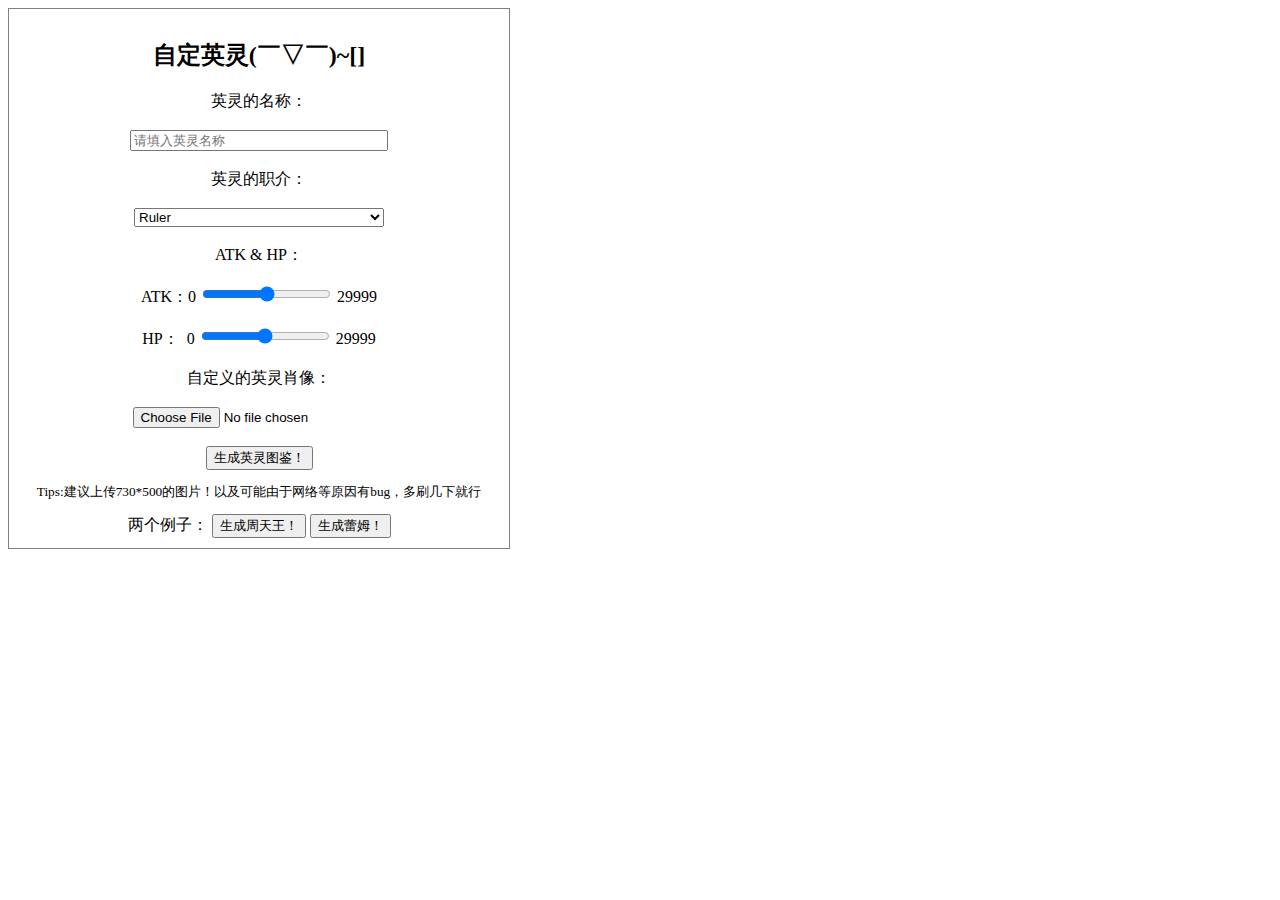
==== fgo.html @ 7c6b0bfb "Add files via upload" ====
<!DOCTYPE html>
<html>
<head>
	<meta charset="utf-8">
	<meta name="viewport" content="width=device-width, initial-scale=1">
	<title>自定义英灵-by-俊采新驰</title>
	<style type="text/css">
		#main-container
		{
			border: 1px solid grey;
			position: relative;
			float: left;
			padding-top: 10px;
			padding-bottom: 10px;
			width: 100%;
			max-width: 500px;
			text-align: center;
		}
		#Canvas-container
		{
			position: relative;
			float: left;
			max-width: 500px;
			width: 100%;
		}
	</style>
	<script type="text/javascript">
		function preLoadImg(url) //图片预下载用的函数
		{ 
			var img = new Image(); 
			img.src = url;
		} 
		function imgPreview(fileDom)//上传图片用的函数
		{
        	//判断是否支持FileReader
        	if (window.FileReader) {
        		var reader = new FileReader();
        	} else {
        		alert("您的设备不支持上传图片功能，如需该功能请升级您的设备！");
        	}
        	//获取文件
        	var file = fileDom.files[0];
        	var imageType = /^image\//;
        	//是否是图片
        	if (!imageType.test(file.type)) 
        	{
        		alert("请选择图片！");
        		return;
        	}	
	        //读取完成
	        reader.onload = function(e) 
	        {
	            //获取图片dom
	            var img = document.getElementById("preview");
	            //图片路径设置为读取的图片
	            img.src = e.target.result;
	        };
	        reader.readAsDataURL(file);
	    }
	    function get_pic(id)//画出图鉴的函数
	    {
	    	var canvas=document.getElementById(id);
	    	var content=canvas.getContext("2d");
	    	var img_bg=new Image();
	    	var img_logo=new Image();
	    	var img_hero=new Image();
	    	var Hero_class=document.getElementById("Hero_class").value;
	    	var Hero_name=document.getElementById("Hero_name").value;
	    	var ATK=document.getElementById("ATK").value;
	    	var HP=document.getElementById("HP").value;
	    	var img_hero=document.getElementById("preview");

	    	if(!Hero_name) 
	    	{
	    		alert("请输入英灵名称！！");return;
	    	}
	    	if(!img_hero.src) 
	    	{
	    		alert("请先上传英灵肖像！！");return;
	    	}
	    	img_bg.src="img/fgo/fgo_bg.png";
	    	img_logo.src="img/fgo/logo_" + Hero_class + ".png";
	    	preLoadImg(img_bg.src);
	    	preLoadImg(img_logo.src);
	    	preLoadImg(img_hero.src);
	    	img_bg.onload = function()
	    	{
	    		content.drawImage(img_hero,0,0,500,730);
	    		content.drawImage(img_bg,0,0,500,850);
	    		content.drawImage(img_logo,0,0,500,850);
	    		/*职介部分*/
				content.textAlign="center";//是文字居中
				content.font="50px bentham";//暂时使用改字体
				content.lineWidth = 3;//描边的宽度
				content.strokeStyle = "black";//描边的颜色
				content.strokeText(Hero_class,250,727);
				content.fillStyle="white";//内部颜色
				content.fillText(Hero_class,250,727);
				/*短横线*/
				content.strokeStyle="white";
				content.moveTo(100,732);
				content.lineTo(400,732);
				content.lineWidth = 2;
				content.stroke();
				/*英灵名称*/
				content.font="20px bentham";
				content.lineWidth = 3;
				content.strokeStyle = "black";
				content.strokeText(Hero_name,250,753);
				content.fillStyle="white";
				content.fillText(Hero_name,250,753);
				/*ATK*/
				content.font="50px bentham";
				content.lineWidth = 3;
				content.strokeStyle = "black";
				content.strokeText(ATK,130,830);
				content.fillStyle="white";
				content.fillText(ATK,130,830);
				/*HP*/
				content.strokeStyle = "black";
				content.strokeText(HP,370,830);
				content.fillStyle="white";
				content.fillText(HP,370,830);
			}
			/*画布内有图片存在，故不能使用toDataURL()
			var dataURL = canvas.toDataURL();
			document.getElementById('pic_show').src = dataURL;*/
			canvas.hidden=null;
		}
		function get_zhou()//生成周杰伦样例的函数
		{
			clear('myCanvas');
			document.getElementById("preview").src="img/fgo/zhoutianwang.png";
			document.getElementById("Hero_class").value="Caster";
			document.getElementById("Hero_name").value="周杰伦";
			document.getElementById("ATK").value="12021";
			document.getElementById("HP").value="15036";
			get_pic('myCanvas');
		}
		function get_lei()//生成蕾姆样例的函数
		{
			clear('myCanvas');
			document.getElementById("preview").src="img/fgo/leimu.png";
			document.getElementById("Hero_class").value="Berserker";
			document.getElementById("Hero_name").value="蕾姆";
			document.getElementById("ATK").value="14046";
			document.getElementById("HP").value="13098";
			get_pic('myCanvas');
		}
		function clear(id)
		{
			var canvas=document.getElementById(id);	
			var content=canvas.getContext("2d");
			content.fillStyle="ffffff";
			content.fillRect(0,0,500,850);
		}
	</script>
</head>
<body>
	<div id="main-container" >
		<h2>自定英灵(￣▽￣)~[]</h2>
		英灵的名称：<br><br>
		<input type="text" id="Hero_name" placeholder="请填入英灵名称" style="max-width:250px; width: 100%"><br><br>
		英灵的职介：<br><br>
		<select id="Hero_class" style="max-width:250px; width: 100%">
			<option value="Saber">Saber</option>
			<option value="Lancer">Lancer</option>
			<option value="Archer">Archer</option>
			<option value="Rider">Rider</option>
			<option value="Caster">Caster</option>
			<option value="Assassin">Assassin</option>
			<option value="Berserker">Berserker</option>
			<option value="Ruler" selected>Ruler</option>
			<option value="Avenger">Avenger</option>
		</select><br><br>
		ATK &amp; HP：<br><br>
		ATK：0 <input type="range" id="ATK" min="0" max="29999"> 29999
		<br>
		<br>
		HP：&nbsp; 0 <input type="range" id="HP" min="0" max="29999"> 29999
		<br>
		<br>
		自定义的英灵肖像：<br><br>
		<input type="file" name="file" onchange="imgPreview(this)" value="上传图片">
		<br>
		<br>
		<a href="#Canvas-position"><button onclick="get_pic('myCanvas')">生成英灵图鉴！</button></a>
		<br>
		<p style="font-size: 10pt">Tips:建议上传730*500的图片！以及可能由于网络等原因有bug，多刷几下就行</p>
		两个例子：
		<a href="#Canvas-position"><button onclick="get_zhou()">生成周天王！</button></a>
		<a href="#Canvas-position"><button onclick="get_lei()">生成蕾姆！</button></a>
		<img id="preview" hidden="hidden">
	</div>
	<div id="Canvas-container">
		<a name="Canvas-position">
			<canvas id="myCanvas" width="500" height="850" style="border:1px solid #c3c3c3" hidden="hidden">
				你的浏览器不支持canvas，请更换浏览器！
			</canvas>
		</a>
	</div>
</body>
</html>
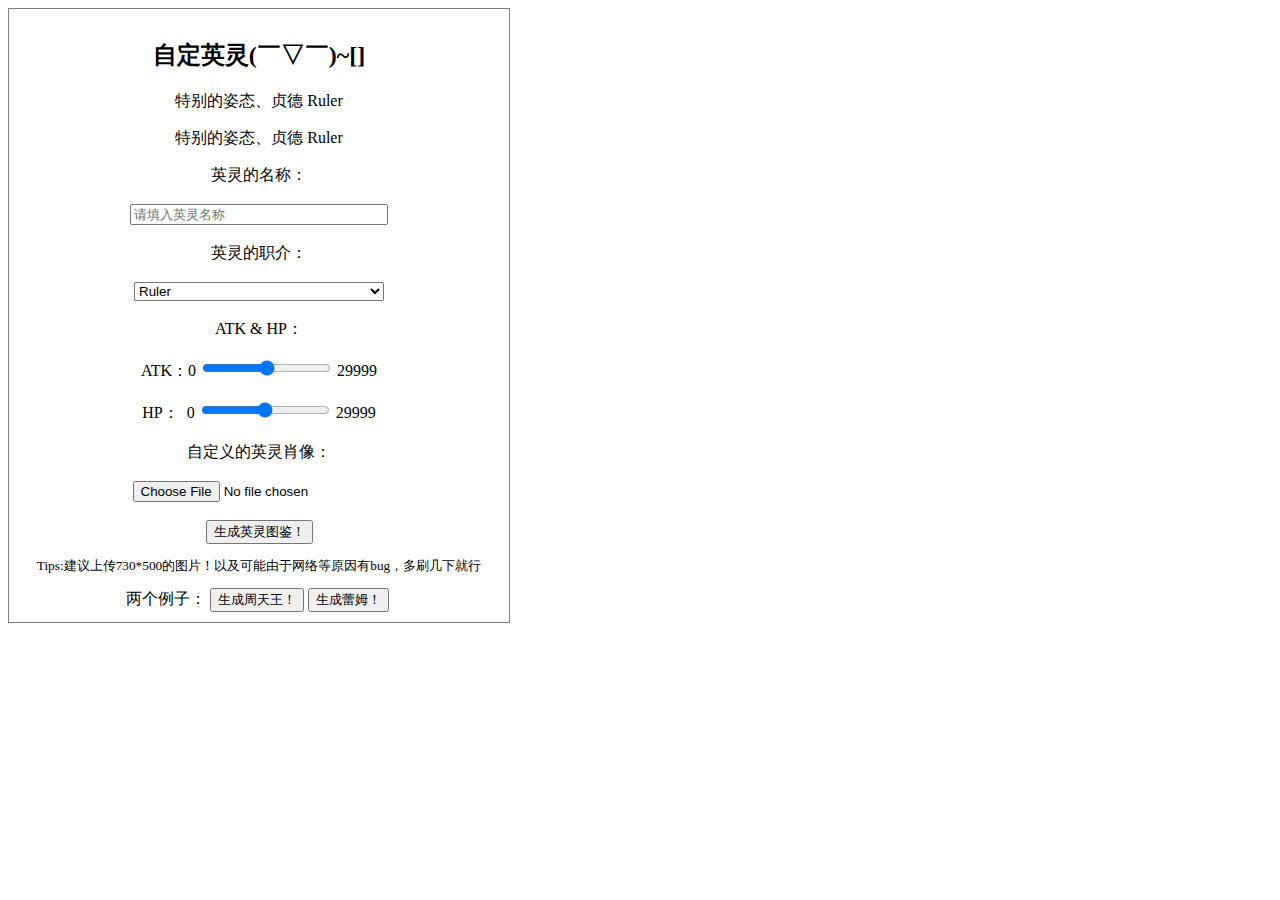
==== commit 58c21dc8: "Add files via upload" ====
--- a/fgo.html
+++ b/fgo.html
@@ -22,6 +22,10 @@
 			float: left;
 			max-width: 500px;
 			width: 100%;
+		}
+		@font-face {
+			font-family: FGO;
+			src: url('Font/CasadSerial-Medium.ttf') format("truetype");
 		}
 	</style>
 	<script type="text/javascript">
@@ -61,9 +65,12 @@
 	    {
 	    	var canvas=document.getElementById(id);
 	    	var content=canvas.getContext("2d");
-	    	var img_bg=new Image();
 	    	var img_logo=new Image();
 	    	var img_hero=new Image();
+	    	var img_bg=new Image();
+	    	img_logo.crossOrigin = '';
+	    	img_hero.crossOrigin = '';
+	    	img_bg.crossOrigin = '';
 	    	var Hero_class=document.getElementById("Hero_class").value;
 	    	var Hero_name=document.getElementById("Hero_name").value;
 	    	var ATK=document.getElementById("ATK").value;
@@ -90,8 +97,8 @@
 	    		content.drawImage(img_logo,0,0,500,850);
 	    		/*职介部分*/
 				content.textAlign="center";//是文字居中
-				content.font="50px bentham";//暂时使用改字体
-				content.lineWidth = 3;//描边的宽度
+				content.font="50px FGO";
+				content.lineWidth = 4;//描边的宽度
 				content.strokeStyle = "black";//描边的颜色
 				content.strokeText(Hero_class,250,727);
 				content.fillStyle="white";//内部颜色
@@ -103,15 +110,14 @@
 				content.lineWidth = 2;
 				content.stroke();
 				/*英灵名称*/
-				content.font="20px bentham";
-				content.lineWidth = 3;
+				content.font="25px 隶书";
 				content.strokeStyle = "black";
+				content.lineWidth = 4;//描边的宽度
 				content.strokeText(Hero_name,250,753);
 				content.fillStyle="white";
 				content.fillText(Hero_name,250,753);
 				/*ATK*/
-				content.font="50px bentham";
-				content.lineWidth = 3;
+				content.font="50px FGO";
 				content.strokeStyle = "black";
 				content.strokeText(ATK,130,830);
 				content.fillStyle="white";
@@ -122,9 +128,9 @@
 				content.fillStyle="white";
 				content.fillText(HP,370,830);
 			}
-			/*画布内有图片存在，故不能使用toDataURL()
-			var dataURL = canvas.toDataURL();
-			document.getElementById('pic_show').src = dataURL;*/
+			//画布内有图片存在，故不能使用toDataURL()
+			dataURL=canvas.toDataURL();
+			document.getElementById('pic_show').src = dataURL;
 			canvas.hidden=null;
 		}
 		function get_zhou()//生成周杰伦样例的函数
@@ -159,6 +165,8 @@
 <body>
 	<div id="main-container" >
 		<h2>自定英灵(￣▽￣)~[]</h2>
+		<p style="font-family: FGO">特别的姿态、贞德 Ruler</p>
+		<p>特别的姿态、贞德 Ruler</p>
 		英灵的名称：<br><br>
 		<input type="text" id="Hero_name" placeholder="请填入英灵名称" style="max-width:250px; width: 100%"><br><br>
 		英灵的职介：<br><br>
@@ -191,6 +199,7 @@
 		<a href="#Canvas-position"><button onclick="get_zhou()">生成周天王！</button></a>
 		<a href="#Canvas-position"><button onclick="get_lei()">生成蕾姆！</button></a>
 		<img id="preview" hidden="hidden">
+		<img id="pic_show">
 	</div>
 	<div id="Canvas-container">
 		<a name="Canvas-position">
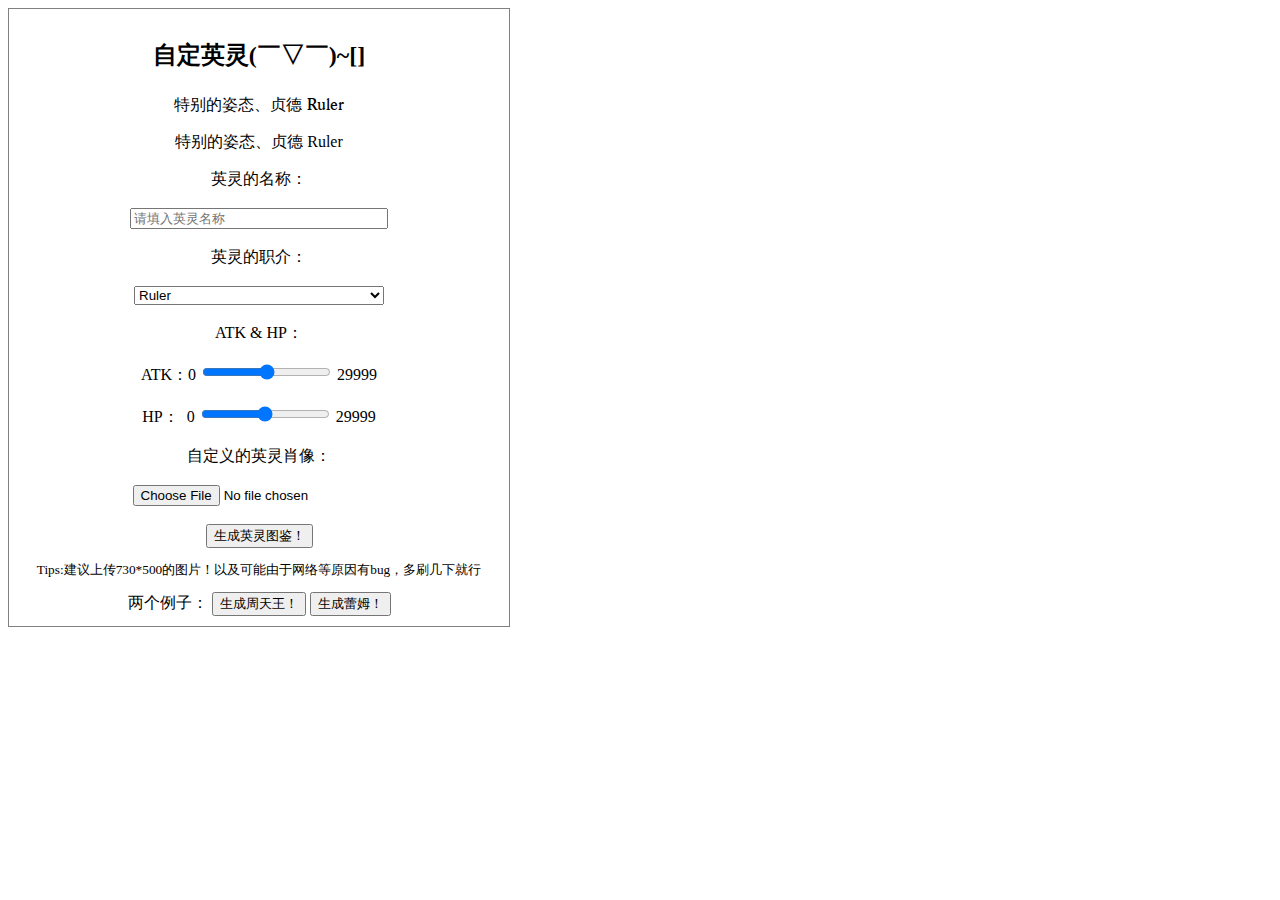
==== commit 23c47dbd: "Add files via upload" ====
--- a/fgo.html
+++ b/fgo.html
@@ -128,10 +128,10 @@
 				content.fillStyle="white";
 				content.fillText(HP,370,830);
 			}
-			//画布内有图片存在，故不能使用toDataURL()
+			//画布内有图片存在，故不能直接使用toDataURL()，需考虑CROS
 			dataURL=canvas.toDataURL();
 			document.getElementById('pic_show').src = dataURL;
-			canvas.hidden=null;
+			// canvas.hidden=null;
 		}
 		function get_zhou()//生成周杰伦样例的函数
 		{
@@ -199,13 +199,13 @@
 		<a href="#Canvas-position"><button onclick="get_zhou()">生成周天王！</button></a>
 		<a href="#Canvas-position"><button onclick="get_lei()">生成蕾姆！</button></a>
 		<img id="preview" hidden="hidden">
-		<img id="pic_show">
 	</div>
 	<div id="Canvas-container">
 		<a name="Canvas-position">
 			<canvas id="myCanvas" width="500" height="850" style="border:1px solid #c3c3c3" hidden="hidden">
 				你的浏览器不支持canvas，请更换浏览器！
 			</canvas>
+			<img id="pic_show">
 		</a>
 	</div>
 </body>
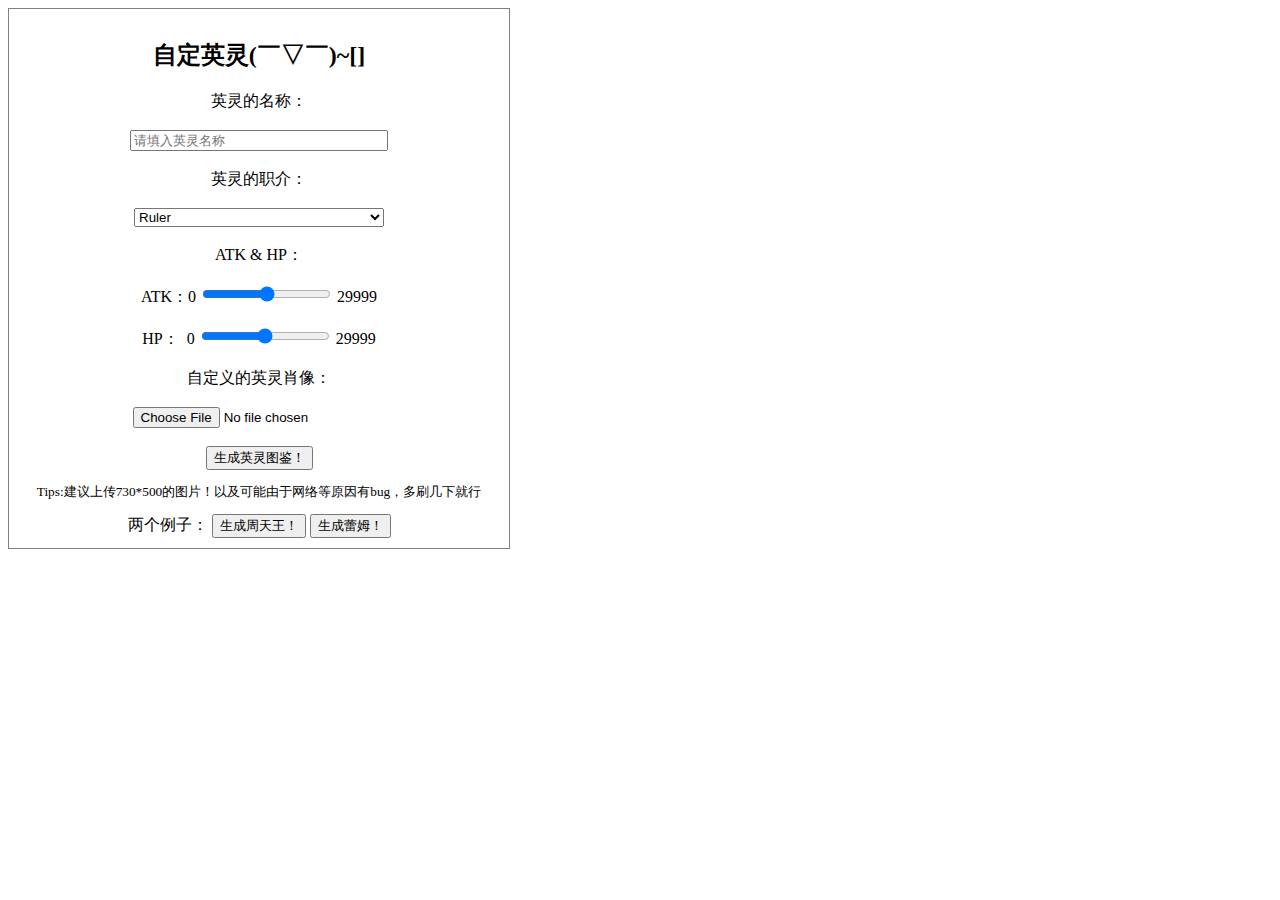
==== commit 63507a22: "Add files via upload" ====
--- a/fgo.html
+++ b/fgo.html
@@ -165,8 +165,6 @@
 <body>
 	<div id="main-container" >
 		<h2>自定英灵(￣▽￣)~[]</h2>
-		<p style="font-family: FGO">特别的姿态、贞德 Ruler</p>
-		<p>特别的姿态、贞德 Ruler</p>
 		英灵的名称：<br><br>
 		<input type="text" id="Hero_name" placeholder="请填入英灵名称" style="max-width:250px; width: 100%"><br><br>
 		英灵的职介：<br><br>
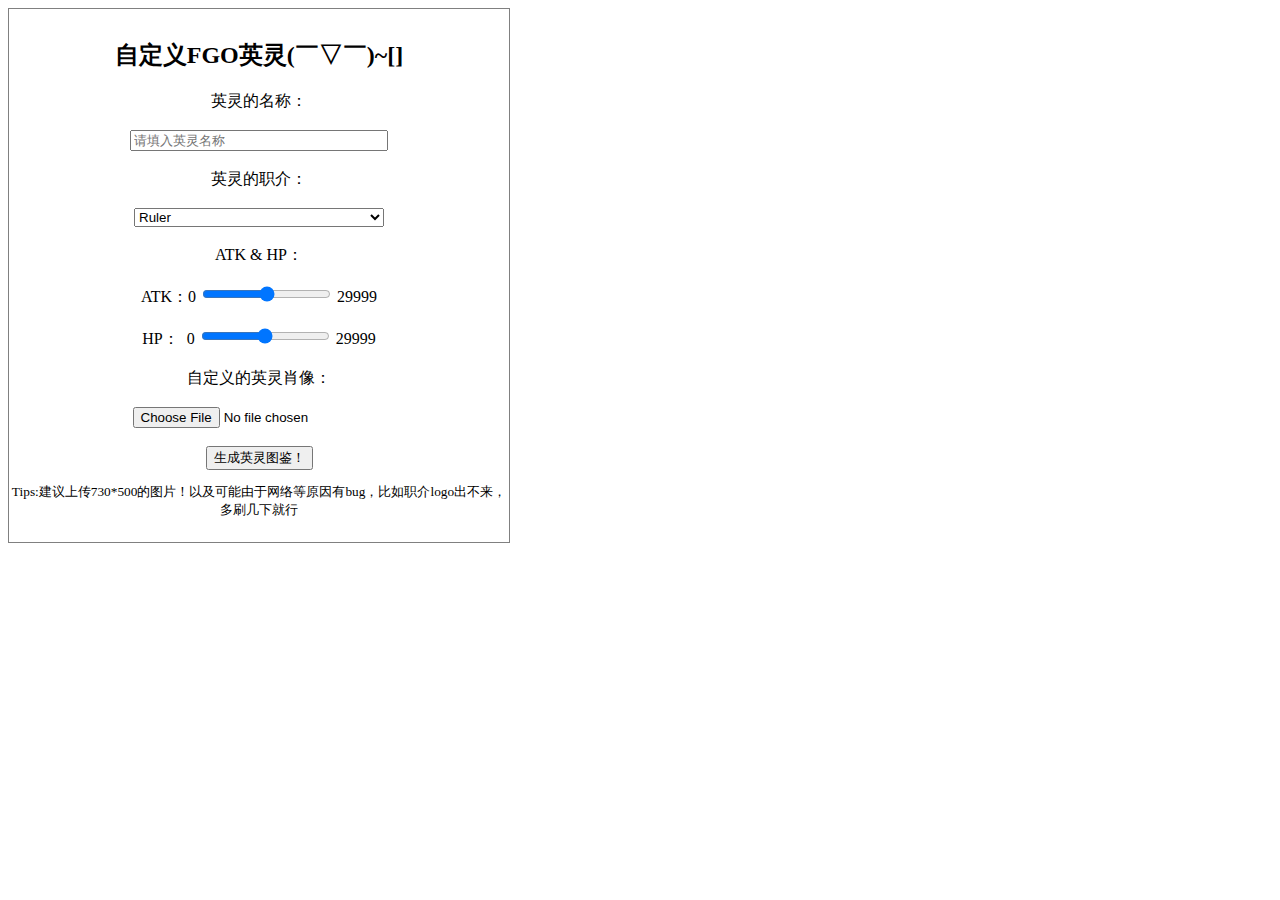
==== commit 6c43d21d: "Add files via upload" ====
--- a/fgo.html
+++ b/fgo.html
@@ -3,7 +3,7 @@
 <head>
 	<meta charset="utf-8">
 	<meta name="viewport" content="width=device-width, initial-scale=1">
-	<title>自定义英灵-by-俊采新驰</title>
+	<title>自定义FGO英灵-by-俊采新驰</title>
 	<style type="text/css">
 		#main-container
 		{
@@ -76,7 +76,6 @@
 	    	var ATK=document.getElementById("ATK").value;
 	    	var HP=document.getElementById("HP").value;
 	    	var img_hero=document.getElementById("preview");
-
 	    	if(!Hero_name) 
 	    	{
 	    		alert("请输入英灵名称！！");return;
@@ -127,10 +126,10 @@
 				content.strokeText(HP,370,830);
 				content.fillStyle="white";
 				content.fillText(HP,370,830);
+				//画布内有图片存在，故不能直接使用toDataURL()，需考虑CROS
+				dataURL=canvas.toDataURL();
+				document.getElementById('pic_show').src = dataURL;
 			}
-			//画布内有图片存在，故不能直接使用toDataURL()，需考虑CROS
-			dataURL=canvas.toDataURL();
-			document.getElementById('pic_show').src = dataURL;
 			// canvas.hidden=null;
 		}
 		function get_zhou()//生成周杰伦样例的函数
@@ -164,7 +163,7 @@
 </head>
 <body>
 	<div id="main-container" >
-		<h2>自定英灵(￣▽￣)~[]</h2>
+		<h2>自定义FGO英灵(￣▽￣)~[]</h2>	
 		英灵的名称：<br><br>
 		<input type="text" id="Hero_name" placeholder="请填入英灵名称" style="max-width:250px; width: 100%"><br><br>
 		英灵的职介：<br><br>
@@ -192,19 +191,23 @@
 		<br>
 		<a href="#Canvas-position"><button onclick="get_pic('myCanvas')">生成英灵图鉴！</button></a>
 		<br>
-		<p style="font-size: 10pt">Tips:建议上传730*500的图片！以及可能由于网络等原因有bug，多刷几下就行</p>
-		两个例子：
-		<a href="#Canvas-position"><button onclick="get_zhou()">生成周天王！</button></a>
-		<a href="#Canvas-position"><button onclick="get_lei()">生成蕾姆！</button></a>
-		<img id="preview" hidden="hidden">
-	</div>
-	<div id="Canvas-container">
-		<a name="Canvas-position">
-			<canvas id="myCanvas" width="500" height="850" style="border:1px solid #c3c3c3" hidden="hidden">
-				你的浏览器不支持canvas，请更换浏览器！
-			</canvas>
-			<img id="pic_show">
-		</a>
-	</div>
-</body>
-</html>+		<p style="font-size: 10pt">Tips:建议上传730*500的图片！以及可能由于网络等原因有bug，比如职介logo出不来，多刷几下就行</p>
+		<!--两个例子：
+ 		<a href="#Canvas-position"><button onclick="get_zhou()">生成周天王！</button></a>
+ 		<a href="#Canvas-position"><button onclick="get_lei()">生成蕾姆！</button></a> -->
+ 		<img id="preview" hidden="hidden">
+ 	</div>
+ 	<div id="Canvas-container">
+ 		<a name="Canvas-position">
+ 			<canvas id="myCanvas" width="500" height="850" style="border:1px solid #c3c3c3" hidden="hidden">
+ 				你的浏览器不支持canvas，请更换浏览器！
+ 			</canvas>
+ 			<img id="pic_show">
+ 		</a>
+ 	</div>
+ 	
+ 	<div hidden="hidden"><script src="http://s4.cnzz.com/z_stat.php?id=1261118677&web_id=1261118677" language="JavaScript"></script>
+ 		<!-- 使用CNZZ的站长统计 ( ‵▽′)ψ -->
+ 	</div>
+ </body>
+ </html>